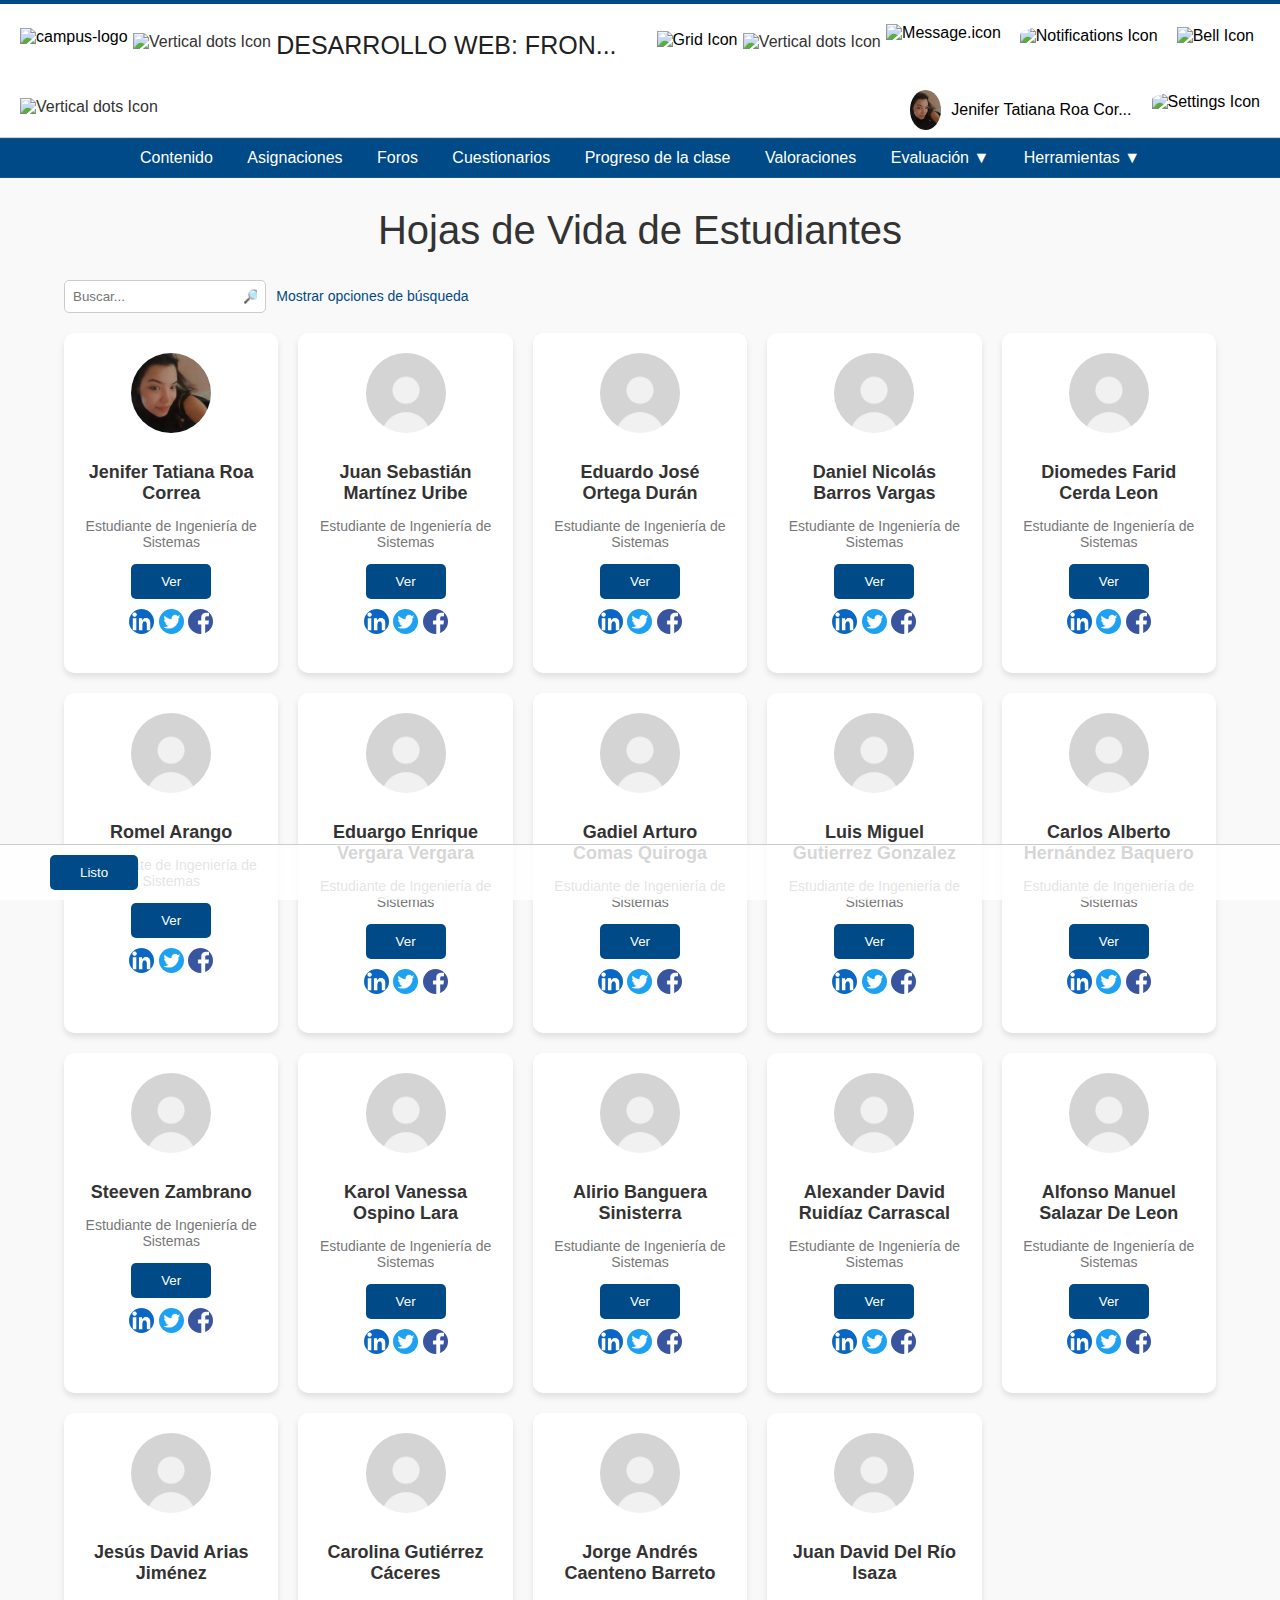
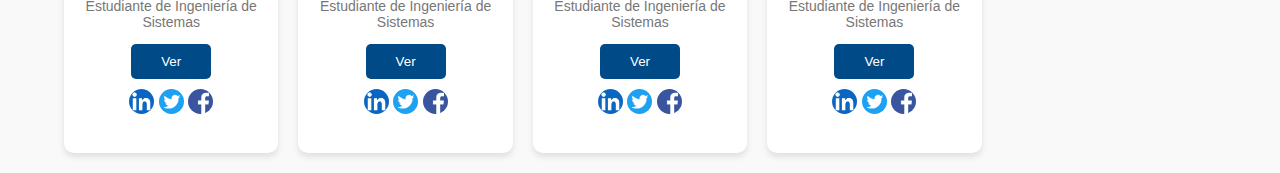
==== jeniferRoa/index.html @ 1538a6c4 "Add files via upload" ====
<!DOCTYPE html>
<html lang="es">
<head>
    <meta charset="UTF-8">
    <meta name="viewport" content="width=device-width, initial-scale=1.0">
    <title>Hojas de Vida de Estudiantes</title>
    <link rel="stylesheet" href="./styles/styles.css">
</head>
<body>
    <header>
        <!-- Barra de navegación superior -->
        <nav class="top-nav">
            <div class="top-nav-1">
                <img src="https://campusvirtual.unimagdalena.edu.co/d2l/lp/navbars/6606/theme/viewimage/203/view?v=20.24.8.17864" alt="campus-logo" id="campusLogo">
            </div>
            <img src="https://api.iconify.design/ph:dots-three-vertical-bold.svg" alt="Vertical dots Icon" id="verticalD">
            <div class="top-nav-2">
                <a href="#"><h3>DESARROLLO WEB: FRON...</h3></a>
                <img src="https://api.iconify.design/oui:grid.svg" alt="Grid Icon" id="grid">
            </div>
            <img src="https://api.iconify.design/ph:dots-three-vertical-bold.svg" alt="Vertical dots Icon" id="verticalD">
            <div class="top-nav-3">
                <img src="https://api.iconify.design/pepicons-pencil:letter.svg" alt="Message.icon" id="message">
                <img src="https://api.iconify.design/material-symbols-light:chat-bubble-outline-rounded.svg" alt="Notifications Icon" id="notification">
                <img src="https://api.iconify.design/iconoir:bell.svg" alt="Bell Icon" id="bell">
            </div>
            <img src="https://api.iconify.design/ph:dots-three-vertical-bold.svg" alt="Vertical dots Icon" id="verticalD">
            <div class="top-nav-4">
                <img src="./img/owner pic.jpg" alt="User Profile Picture" id="userPic">
                <p>Jenifer Tatiana Roa Cor...</p>
                <img src="https://api.iconify.design/ep:setting.svg" alt="Settings Icon" id="settings">
            </div>
        </nav>

        <!-- Barra de navegación inferior -->
        <nav class="bottom-nav">
            <div class="bottom-nav-content">
                <a href="#">Contenido</a>
                <a href="#">Asignaciones</a>
                <a href="#">Foros</a>
                <a href="#">Cuestionarios</a>
                <a href="#">Progreso de la clase</a>
                <a href="#">Valoraciones</a>
                <a href="#">Evaluación ▼</a>
                <a href="#">Herramientas ▼</a>
            </div>
        </nav>
    </header>
    <div class="title-content">
        <h1>Hojas de Vida de Estudiantes</h1>
    </div>
    <div class="container">
        <div class="search-bar">
            <input type="text" placeholder="Buscar...                                🔎">
            <a href="#" class="search-options">Mostrar opciones de búsqueda</a>
        </div>
        <div class="cards">
            <div class="card">
                <img src="./img/owner pic.jpg" alt="Profile Image">
                <h3>Jenifer Tatiana Roa Correa</h3>
                <p>Estudiante de Ingeniería de Sistemas</p>
                <button onclick="window.location.href='C:\Users\JENIFER ROA\OneDrive\Documentos\Universidad\Programación para web\resume\resume.html'">Ver</button>
                <div class="social-icons">
                    <img src="./img/linked in icon.jpg" class="linkedin"></a>
                    <img src="./img/twitter icon.jpg" class="twitter"></a>
                    <img src="./img/facebook icon.jpg" class="facebook"></a>
                </div>
            </div>
            <div class="card">
                <img src="./img/profile pic.jpeg" alt="Profile Image">
                <h3>Juan Sebastián Martínez Uribe</h3>
                <p>Estudiante de Ingeniería de Sistemas</p>
                <button>Ver</button>
                <div class="social-icons">
                    <img src="./img/linked in icon.jpg" class="linkedin"></a>
                    <img src="./img/twitter icon.jpg" class="twitter"></a>
                    <img src="./img/facebook icon.jpg" class="facebook"></a>
                </div>
            </div>
            <div class="card">
                <img src="./img/profile pic.jpeg" alt="Profile Image">
                <h3>Eduardo José Ortega Durán</h3>
                <p>Estudiante de Ingeniería de Sistemas</p>
                <button>Ver</button>
                <div class="social-icons">
                    <img src="./img/linked in icon.jpg" class="linkedin"></a>
                    <img src="./img/twitter icon.jpg" class="twitter"></a>
                    <img src="./img/facebook icon.jpg" class="facebook"></a>
                </div>
            </div>
            <div class="card">
                <img src="./img/profile pic.jpeg" alt="Profile Image">
                <h3>Daniel Nicolás Barros Vargas</h3>
                <p>Estudiante de Ingeniería de Sistemas</p>
                <button>Ver</button>
                <div class="social-icons">
                    <img src="./img/linked in icon.jpg" class="linkedin"></a>
                    <img src="./img/twitter icon.jpg" class="twitter"></a>
                    <img src="./img/facebook icon.jpg" class="facebook"></a>
                </div>
            </div>
            <div class="card">
                <img src="./img/profile pic.jpeg" alt="Profile Image">
                <h3>Diomedes Farid Cerda Leon</h3>
                <p>Estudiante de Ingeniería de Sistemas</p>
                <button>Ver</button>
                <div class="social-icons">
                    <img src="./img/linked in icon.jpg" class="linkedin"></a>
                    <img src="./img/twitter icon.jpg" class="twitter"></a>
                    <img src="./img/facebook icon.jpg" class="facebook"></a>
                </div>
            </div>
            <div class="card">
                <img src="./img/profile pic.jpeg" alt="Profile Image">
                <h3>Romel Arango</h3>
                <p>Estudiante de Ingeniería de Sistemas</p>
                <button>Ver</button>
                <div class="social-icons">
                    <img src="./img/linked in icon.jpg" class="linkedin"></a>
                    <img src="./img/twitter icon.jpg" class="twitter"></a>
                    <img src="./img/facebook icon.jpg" class="facebook"></a>
                </div>
            </div>
            <div class="card">
                <img src="./img/profile pic.jpeg" alt="Profile Image">
                <h3>Eduargo Enrique Vergara Vergara</h3>
                <p>Estudiante de Ingeniería de Sistemas</p>
                <button>Ver</button>
                <div class="social-icons">
                    <img src="./img/linked in icon.jpg" class="linkedin"></a>
                    <img src="./img/twitter icon.jpg" class="twitter"></a>
                    <img src="./img/facebook icon.jpg" class="facebook"></a>
                </div>
            </div>
            <div class="card">
                <img src="./img/profile pic.jpeg" alt="Profile Image">
                <h3>Gadiel Arturo Comas Quiroga</h3>
                <p>Estudiante de Ingeniería de Sistemas</p>
                <button>Ver</button>
                <div class="social-icons">
                    <img src="./img/linked in icon.jpg" class="linkedin"></a>
                    <img src="./img/twitter icon.jpg" class="twitter"></a>
                    <img src="./img/facebook icon.jpg" class="facebook"></a>
                </div>
            </div>
            <div class="card">
                <img src="./img/profile pic.jpeg" alt="Profile Image">
                <h3>Luis Miguel Gutierrez Gonzalez</h3>
                <p>Estudiante de Ingeniería de Sistemas</p>
                <button>Ver</button>
                <div class="social-icons">
                    <img src="./img/linked in icon.jpg" class="linkedin"></a>
                    <img src="./img/twitter icon.jpg" class="twitter"></a>
                    <img src="./img/facebook icon.jpg" class="facebook"></a>
                </div>
            </div>
            <div class="card">
                <img src="./img/profile pic.jpeg" alt="Profile Image">
                <h3>Carlos Alberto Hernández Baquero</h3>
                <p>Estudiante de Ingeniería de Sistemas</p>
                <button>Ver</button>
                <div class="social-icons">
                    <img src="./img/linked in icon.jpg" class="linkedin"></a>
                    <img src="./img/twitter icon.jpg" class="twitter"></a>
                    <img src="./img/facebook icon.jpg" class="facebook"></a>
                </div>
            </div>
            <div class="card">
                <img src="./img/profile pic.jpeg" alt="Profile Image">
                <h3>Steeven Zambrano</h3>
                <p>Estudiante de Ingeniería de Sistemas</p>
                <button>Ver</button>
                <div class="social-icons">
                    <img src="./img/linked in icon.jpg" class="linkedin"></a>
                    <img src="./img/twitter icon.jpg" class="twitter"></a>
                    <img src="./img/facebook icon.jpg" class="facebook"></a>
                </div>
            </div>
            <div class="card">
                <img src="./img/profile pic.jpeg" alt="Profile Image">
                <h3>Karol Vanessa Ospino Lara</h3>
                <p>Estudiante de Ingeniería de Sistemas</p>
                <button>Ver</button>
                <div class="social-icons">
                    <img src="./img/linked in icon.jpg" class="linkedin"></a>
                    <img src="./img/twitter icon.jpg" class="twitter"></a>
                    <img src="./img/facebook icon.jpg" class="facebook"></a>
                </div>
            </div>
            <div class="card">
                <img src="./img/profile pic.jpeg" alt="Profile Image">
                <h3>Alirio Banguera Sinisterra</h3>
                <p>Estudiante de Ingeniería de Sistemas</p>
                <button>Ver</button>
                <div class="social-icons">
                    <img src="./img/linked in icon.jpg" class="linkedin"></a>
                    <img src="./img/twitter icon.jpg" class="twitter"></a>
                    <img src="./img/facebook icon.jpg" class="facebook"></a>
                </div>
            </div>
            <div class="card">
                <img src="./img/profile pic.jpeg" alt="Profile Image">
                <h3>Alexander David Ruidíaz Carrascal</h3>
                <p>Estudiante de Ingeniería de Sistemas</p>
                <button>Ver</button>
                <div class="social-icons">
                    <img src="./img/linked in icon.jpg" class="linkedin"></a>
                    <img src="./img/twitter icon.jpg" class="twitter"></a>
                    <img src="./img/facebook icon.jpg" class="facebook"></a>
                </div>
            </div>
            <div class="card">
                <img src="./img/profile pic.jpeg" alt="Profile Image">
                <h3>Alfonso Manuel Salazar De Leon</h3>
                <p>Estudiante de Ingeniería de Sistemas</p>
                <button>Ver</button>
                <div class="social-icons">
                    <img src="./img/linked in icon.jpg" class="linkedin"></a>
                    <img src="./img/twitter icon.jpg" class="twitter"></a>
                    <img src="./img/facebook icon.jpg" class="facebook"></a>
                </div>
            </div>
            <div class="card">
                <img src="./img/profile pic.jpeg" alt="Profile Image">
                <h3>Jesús David Arias Jiménez</h3>
                <p>Estudiante de Ingeniería de Sistemas</p>
                <button>Ver</button>
                <div class="social-icons">
                    <img src="./img/linked in icon.jpg" class="linkedin"></a>
                    <img src="./img/twitter icon.jpg" class="twitter"></a>
                    <img src="./img/facebook icon.jpg" class="facebook"></a>
                </div>
            </div>
            <div class="card">
                <img src="./img/profile pic.jpeg" alt="Profile Image">
                <h3>Carolina Gutiérrez Cáceres</h3>
                <p>Estudiante de Ingeniería de Sistemas</p>
                <button>Ver</button>
                <div class="social-icons">
                    <img src="./img/linked in icon.jpg" class="linkedin"></a>
                    <img src="./img/twitter icon.jpg" class="twitter"></a>
                    <img src="./img/facebook icon.jpg" class="facebook"></a>
                </div>
            </div>
            <div class="card">
                <img src="./img/profile pic.jpeg" alt="Profile Image">
                <h3>Jorge Andrés Caenteno Barreto</h3>
                <p>Estudiante de Ingeniería de Sistemas</p>
                <button>Ver</button>
                <div class="social-icons">
                    <img src="./img/linked in icon.jpg" class="linkedin"></a>
                    <img src="./img/twitter icon.jpg" class="twitter"></a>
                    <img src="./img/facebook icon.jpg" class="facebook"></a>
                </div>
            </div>
            <div class="card">
                <img src="./img/profile pic.jpeg" alt="Profile Image">
                <h3>Juan David Del Río Isaza</h3>
                <p>Estudiante de Ingeniería de Sistemas</p>
                <button>Ver</button>
                <div class="social-icons">
                    <img src="./img/linked in icon.jpg" class="linkedin"></a>
                    <img src="./img/twitter icon.jpg" class="twitter"></a>
                    <img src="./img/facebook icon.jpg" class="facebook"></a>
                </div>
            </div>
        </div>
    </div>
    <footer>
        <button>Listo</button>
    </footer>
</body>
</html>
---- jeniferRoa/styles/styles.css ----
body {
    margin: 0;
    font-family: Arial, sans-serif;
    background-color: #f9f9f9;
}

nav.top-nav {
    display: flex;
    flex-wrap: wrap;
    justify-content: space-between;
    align-items: center;
    background-color: #ffffff;
    padding: 2px 20px;
    border-bottom: 1px solid #ccc;
    border-top: 4px solid #004A87;
}

nav.top-nav img {
    cursor: pointer;
}

#campusLogo {
    height: 35px;
}

nav.top-nav .top-nav-1 {
    display: flex;
    align-items: center;
}

nav.top-nav .top-nav-2 {
    display: flex;
    align-items: center;
    justify-content: space-around;
}

nav.top-nav h3 {
    font-size: 25px;
    color: #202122;
    padding-right: 40px;
    font-weight: 540;
}

nav.top-nav .top-nav-2 img {
    height: 30px;
}

nav.top-nav a {
    text-decoration: none;
}

nav.top-nav .top-nav-3 {
    display: flex;
    gap: 13px;
}

nav.top-nav .top-nav-3 img {
    margin-right: 6px;
    height: 35px;
}

#message {
    height: 40px;
}

#notification {
    border-radius: 20%;
    height: 40px;
    margin-top: 3px;
}

#bell {
    margin-top: 3px;
}

nav.top-nav .top-nav-4 {
    display: flex;
    justify-content: space-around;
}

#userPic {
    border-radius: 100%;
    margin-top: 5px;
    margin-right: 10px;
    height: 40px;
}

#settings {
    height: 33px;
    border-radius: 20%;
    margin-left: 20px;
    margin-top: 8px;
}

#verticalD {
    height: 25px;
    color: #333;
    margin-right: none;
    cursor: default;
}

/* Barra de navegación inferior */
nav.bottom-nav {
    margin: auto;
    text-align: center;
    background-color: #004A87;
    color: #fff;
    padding: 10px 20px;
    display: flex;
    border-bottom: 1px solid rgba(124, 134, 149, 0.18);
    border-top: 1px solid rgba(124, 134, 149, 0.18);
    justify-content: center;
}

nav.bottom-nav a {
    color: #fff;
    text-decoration: none;
    padding: 8px 15px;
    transition: background-color 0.3s ease;
    align-items: center;
}

nav.bottom-nav a:hover {
    border-radius: 5px;
    text-decoration: underline;
}

.container {
    width: 90%;
    margin: 20px auto;
    text-align: center;
}

.title-content h1 {
    font-size: 40px;
    color: #333;
    text-align: center;
    margin-top: 30px;
    font-weight: normal;
}

.search-bar {
    display: flex;
    justify-content: left;
    align-items: center;
    margin: 20px 0;
}

.search-options {
    color: #004A87;
    text-decoration: none;
    font-size: 14px;
}

.search-options:hover {
    text-decoration: underline;
}

.search-bar input {
    width: 16%;
    padding: 8px;
    border-radius: 5px;
    border: 1px solid #ccc;
    margin-right: 10px;
}

.search-bar h4 {
    color: #00509e;
    text-decoration: none;
    font-weight: bold;
}

.cards {
    display: grid;
    grid-template-columns: repeat(auto-fill, minmax(200px, 1fr));
    gap: 20px;
}

.card {
    background-color: #fff;
    border-radius: 10px;
    box-shadow: 0 4px 6px rgba(0, 0, 0, 0.1);
    text-align: center;
    padding: 20px;
    transition: transform 0.3s;
}

.card:hover {
    transform: translateY(-5px, 2 seg );
}

.card img {
    border-radius: 50%;
    width: 80px;
    height: 80px;
    object-fit: cover;
    margin-bottom: 15px;
}

.card h3 {
    margin: 10px 0;
    font-size: 18px;
    color: #333;
}

.card p {
    color: #777;
    font-size: 14px;
}

.card button {
    background-color: #004A87;
    color: #fff;
    border: none;
    padding: 10px 30px;
    border-radius: 5px;
    cursor: pointer;
    transition: background-color 0.3s;
}

.card button:hover {
    background-color: #0056b3;
}

.social-icons {
    margin-top: 10px;
}

.social-icons a {
    margin: 0 5px;
    text-decoration: none;
    color: #fff;
    font-size: 14px;
    padding: 10px;
    border-radius: 100%;
}

.social-icons .linkedin, .social-icons .twitter, .social-icons .facebook {
    border-radius: 50%;
    width: 25px;
    height: 25px;
}

.social-icons {
    margin-top: 10px;
}

.social-icons a {
    margin: 0 5px;
    text-decoration: none;
    color: #fff;
    font-size: 14px;
    padding: 10px;
    border-radius: 50%;
}

footer {
    position: fixed;
    bottom: 0;
    left: 0;
    width: 100%;
    background-color: #ffffffcc;
    color: #fff;
    text-align: left;
    padding: 10px;
    padding-left: 50px;;
    border-top: 1px solid #ccc;
}

footer button {
    background-color: #004A87;
    color: #fff;
    border: none;
    padding: 10px 30px;
    border-radius: 5px;
    cursor: pointer;
    transition: background-color 0.3s;
}
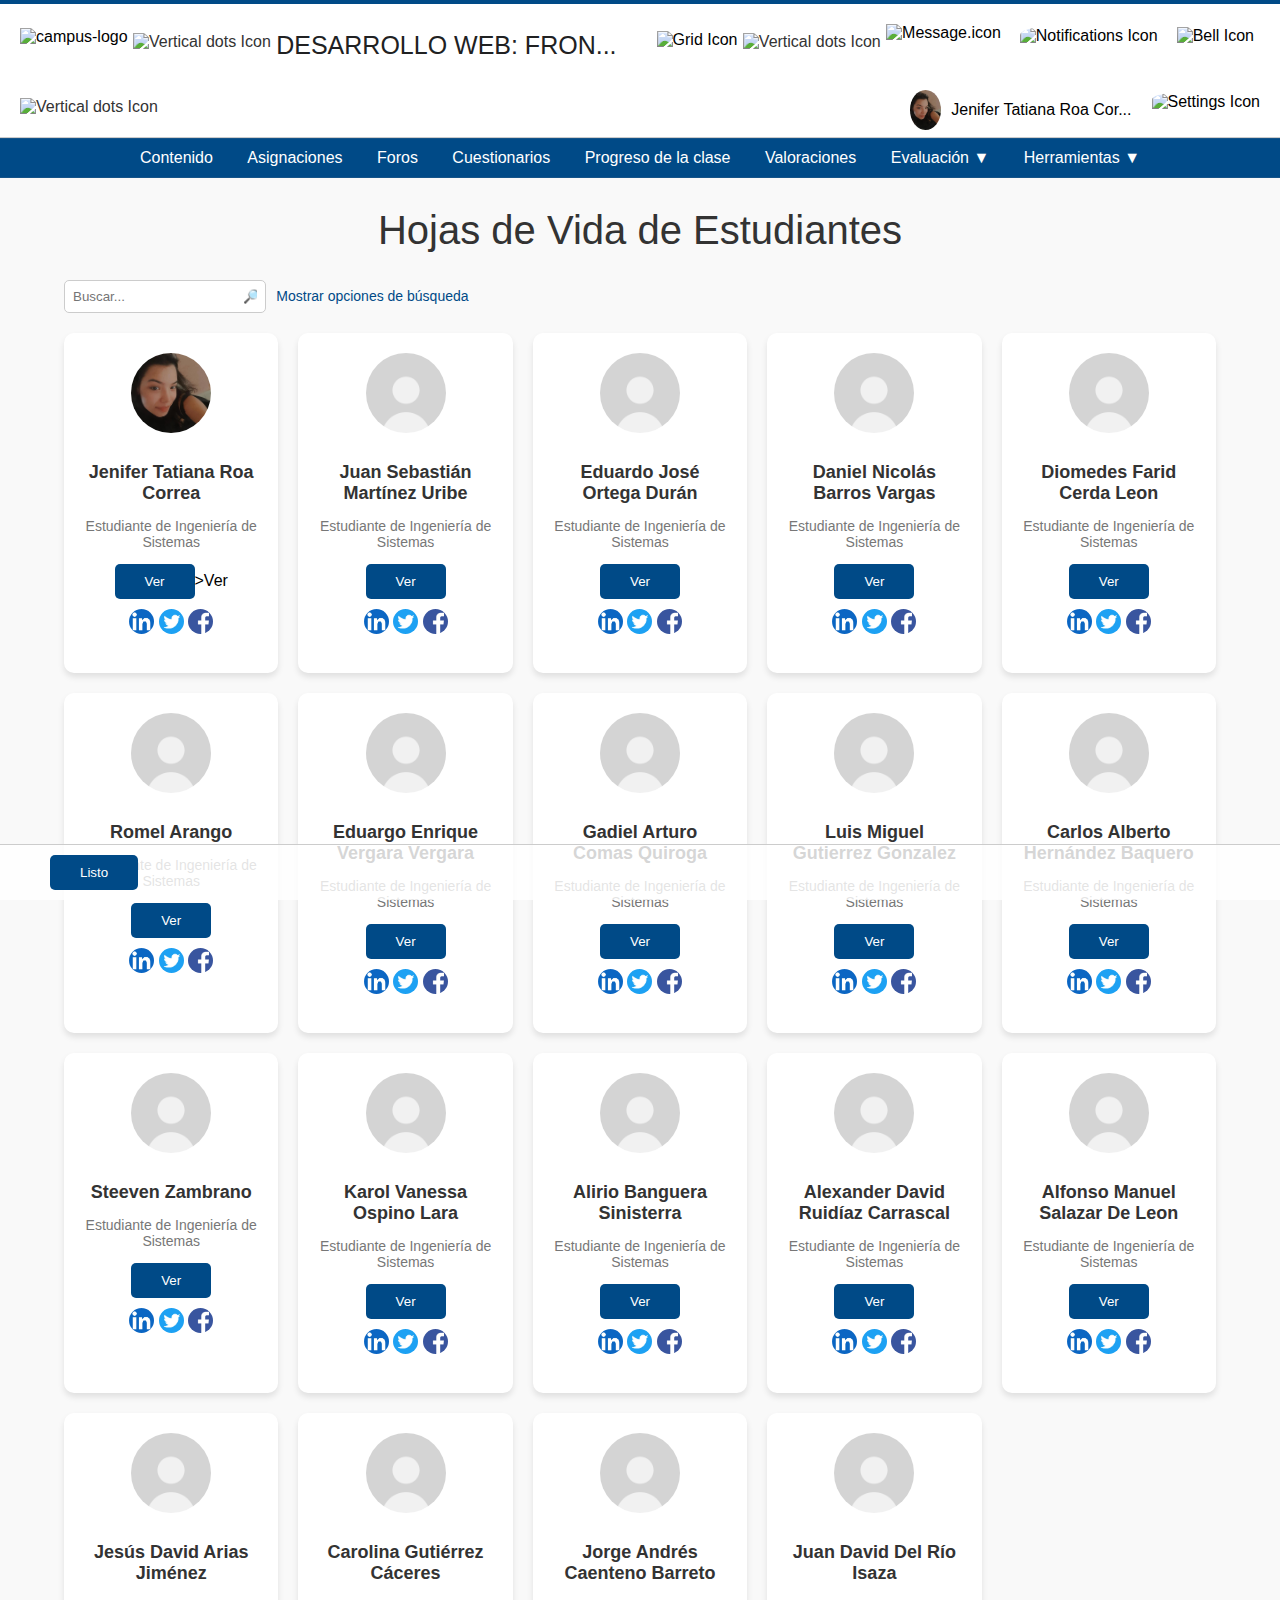
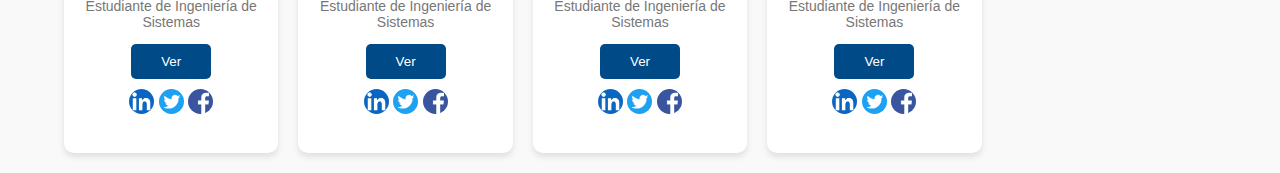
==== commit be63d6f5: "index.html" ====
--- a/jeniferRoa/index.html
+++ b/jeniferRoa/index.html
@@ -59,7 +59,7 @@
                 <img src="./img/owner pic.jpg" alt="Profile Image">
                 <h3>Jenifer Tatiana Roa Correa</h3>
                 <p>Estudiante de Ingeniería de Sistemas</p>
-                <button onclick="window.location.href='C:\Users\JENIFER ROA\OneDrive\Documentos\Universidad\Programación para web\resume\resume.html'">Ver</button>
+                <button <button onclick="window.location.href='resume/index.html'">Ver</button>>Ver</button>
                 <div class="social-icons">
                     <img src="./img/linked in icon.jpg" class="linkedin"></a>
                     <img src="./img/twitter icon.jpg" class="twitter"></a>
